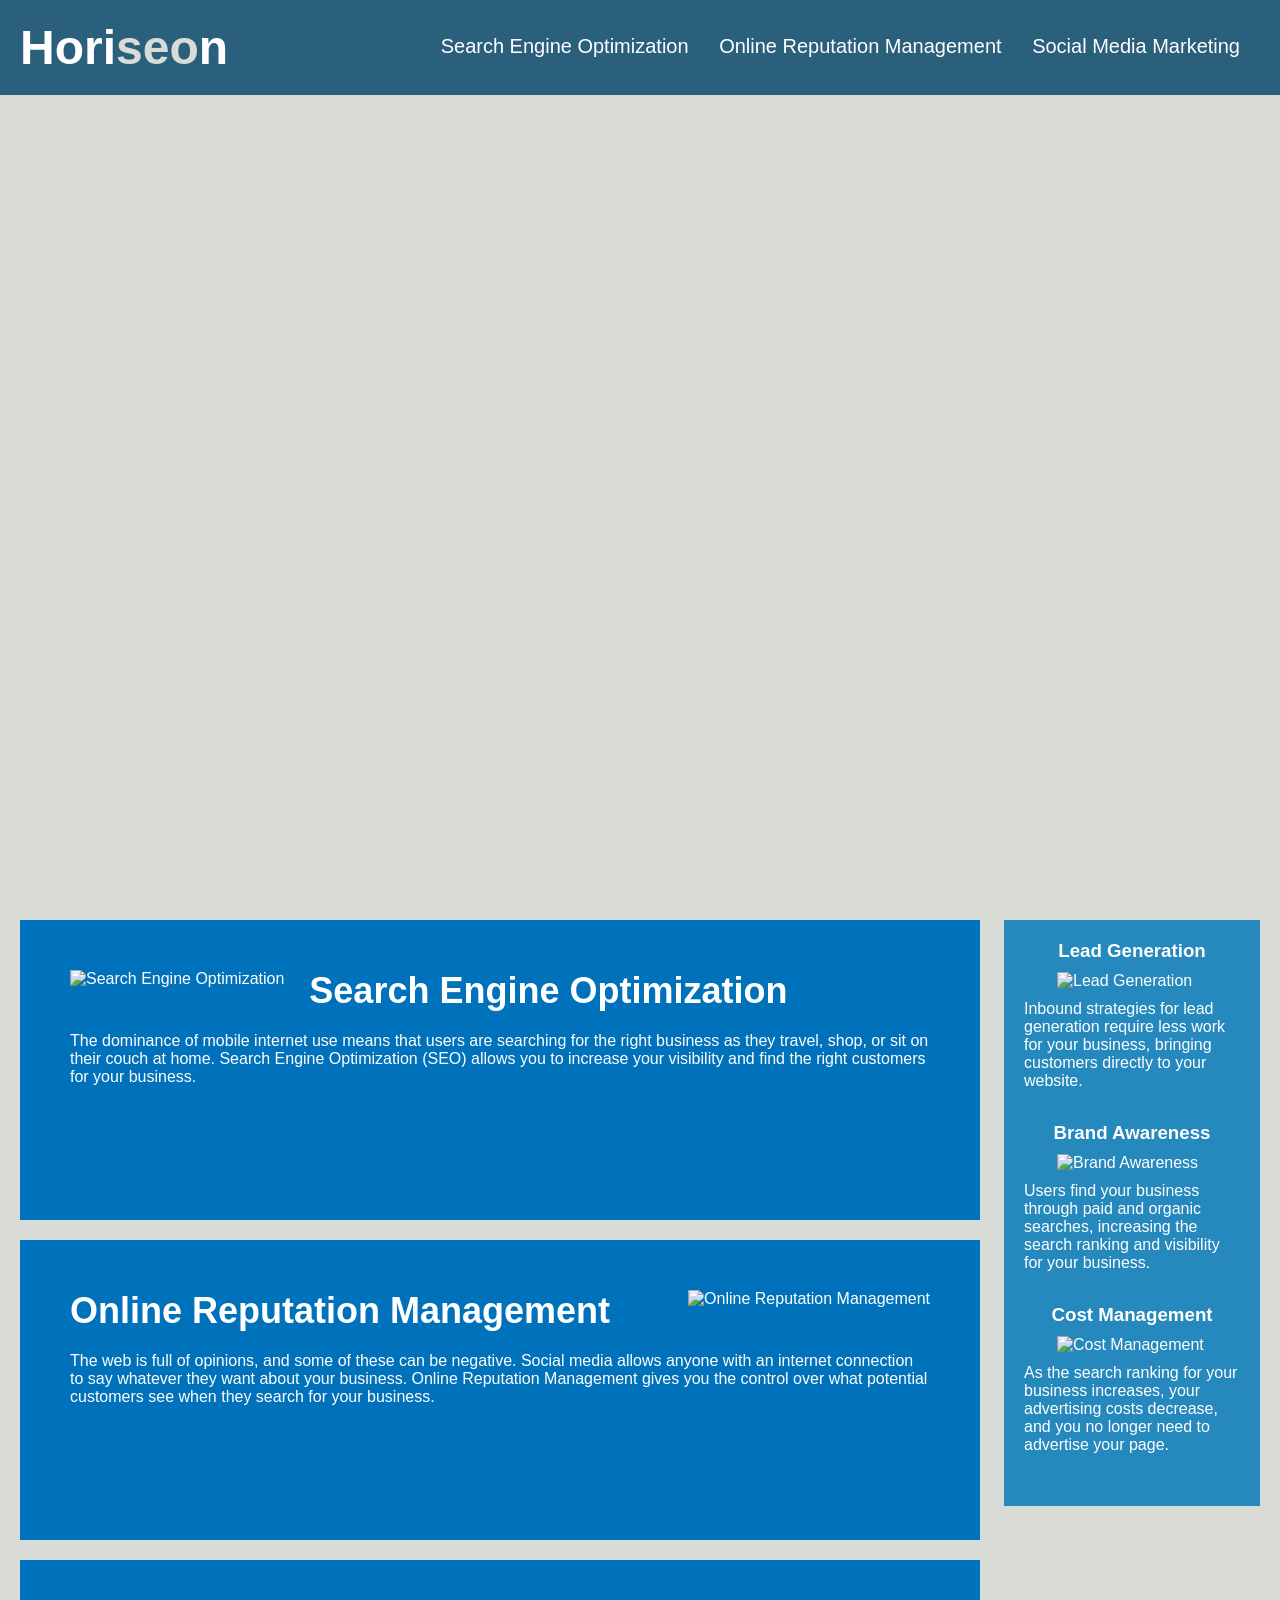
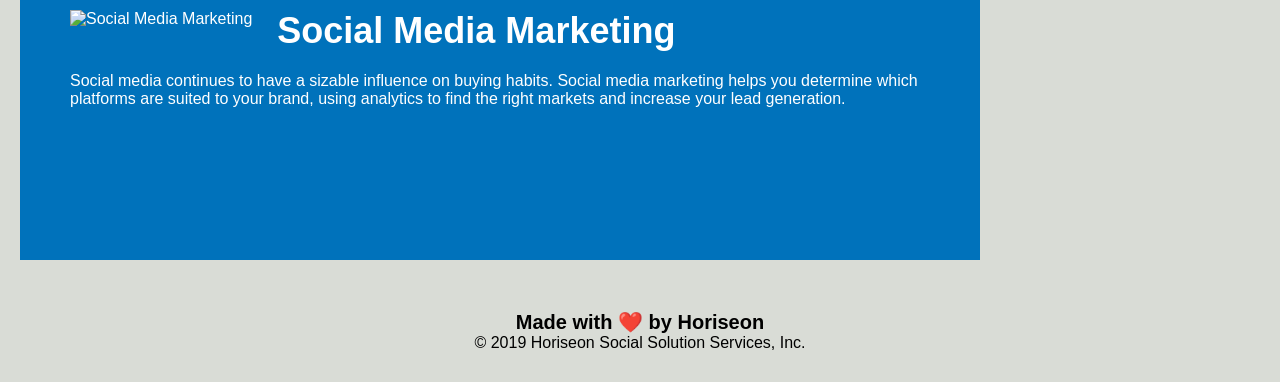
==== index.html @ 1fbe2004 "okay last one hopefully" ====
<!DOCTYPE html>
<html lang="en-us">

<head>
    <meta charset="UTF-8" />
    <link rel="stylesheet" href="/style.css">
    <title>Horiseon</title>
</head>

<body>

    <!--Header-->
    <header>
        <div class="header">
            <h1>Hori<span class="seo">seo</span>n</h1>
            <div>
                <ul>
                    <li>
                        <a href="#search-engine-optimization">Search Engine Optimization</a>
                    </li>
                    <li>
                        <a href="#online-reputation-management">Online Reputation Management</a>
                    </li>
                    <li>
                        <a href="#social-media-marketing">Social Media Marketing</a>
                    </li>
                </ul>
            </div>
        </div>
    </header>

    <!-- Hero Section / Image -->
    <section>
        <div class="hero"></div>
    </section>

    <!-- Main -->
    <section class="content">
        <div>
            <div  id="search-engine-optimization" class="search-engine-optimization">
                <img src="./assets/images/search-engine-optimization.jpg" class="float-left" alt="Search Engine Optimization"/>
                <h2>Search Engine Optimization</h2>
                <p>
                    The dominance of mobile internet use means that users are searching for the right business as they travel, shop, or sit on their couch at home. Search Engine Optimization (SEO) allows you to increase your visibility and find the right customers for your business.
                </p>
            </div>
            <div id="online-reputation-management" class="online-reputation-management">
                <img src="./assets/images/online-reputation-management.jpg" class="float-right" alt="Online Reputation Management"/>
                <h2>Online Reputation Management</h2>
                <p>
                    The web is full of opinions, and some of these can be negative. Social media allows anyone with an internet connection to say whatever they want about your business. Online Reputation Management gives you the control over what potential customers see when they search for your business.
                </p>
            </div>
            <div id="social-media-marketing" class="social-media-marketing">
                <img src="./assets/images/social-media-marketing.jpg" class="float-left" alt="Social Media Marketing"/>
                <h2>Social Media Marketing</h2>
                <p>
                    Social media continues to have a sizable influence on buying habits. Social media marketing helps you determine which platforms are suited to your brand, using analytics to find the right markets and increase your lead generation.
                </p>
            </div>
        </div>
    </section>

    <!-- Benefits -->
    <aside class="benefits">
        <div>
            <div class="benefit-lead">
                <h3>Lead Generation</h3>
                <img src="./assets/images/lead-generation.png" alt="Lead Generation"/>
                <p>
                    Inbound strategies for lead generation require less work for your business, bringing customers directly to your website.
                </p>
            </div>
            <div class="benefit-brand">
                <h3>Brand Awareness</h3>
                <img src="./assets/images/brand-awareness.png" alt="Brand Awareness"/>
                <p>
                    Users find your business through paid and organic searches, increasing the search ranking and visibility for your business.
                </p>
            </div>
            <div class="benefit-cost">
                <h3>Cost Management</h3>
                <img src="./assets/images/cost-management.png" alt="Cost Management"/>
                <p>
                    As the search ranking for your business increases, your advertising costs decrease, and you no longer need to advertise your page.
                </p>
            </div>
        </div>
    </aside>

    <!-- Footer -->
    <footer class="footer">
        <div>
            <h2>Made with ❤️️ by Horiseon</h2>
            <p>
                &copy; 2019 Horiseon Social Solution Services, Inc.
            </p>
        </div>
    </footer>
</body>

</html>
---- style.css ----
* {
    box-sizing: border-box;
    padding: 0;
    margin: 0;
}

body {
    background-color: #d9dcd6;
}

.header {
    padding: 20px;
    font-family: 'Trebuchet MS', 'Lucida Sans Unicode', 'Lucida Grande', 'Lucida Sans', Arial, sans-serif;
    background-color: #2a607c;
    color: #ffffff;
}

.header h1 {
    display: inline-block;
    font-size: 48px;
}

.header h1 .seo {
    color: #d9dcd6;
}

.header div {
    padding-top: 15px;
    margin-right: 20px;
    float: right;
    font-family: 'Gill Sans', 'Gill Sans MT', Calibri, 'Trebuchet MS', sans-serif;
    font-size: 20px;
}

.header div ul {
    list-style-type: none;
}

.header div ul li {
    display: inline-block;
    margin-left: 25px;
}

a {
    color: #ffffff;
    text-decoration: none;
}

p {
    font-size: 16px;
}

.hero {
    height: 800px;
    width: 100%;
    margin-bottom: 25px;
    background-image: url("../images/digital-marketing-meeting.jpg");
    background-size: cover;
    background-position: center;
}

.float-left {
    float: left;
    margin-right: 25px;
}

.float-right {
    float: right;
    margin-left: 25px;
}

.content {
    width: 75%;
    display: inline-block;
    margin-left: 20px;
}

.benefits {
    margin-right: 20px;
    padding: 20px;
    clear: both;
    float: right;
    width: 20%;
    height: 100%;
    font-family: 'Gill Sans', 'Gill Sans MT', Calibri, 'Trebuchet MS', sans-serif;
    background-color: #2589bd;
}

.benefit-lead {
    margin-bottom: 32px;
    color: #ffffff;
}

.benefit-brand {
    margin-bottom: 32px;
    color: #ffffff;
}

.benefit-cost {
    margin-bottom: 32px;
    color: #ffffff;
}

.benefit-lead h3 {
    margin-bottom: 10px;
    text-align: center;
}

.benefit-brand h3 {
    margin-bottom: 10px;
    text-align: center;
}

.benefit-cost h3 {
    margin-bottom: 10px;
    text-align: center;
}

.benefit-lead img {
    display: block;
    margin: 10px auto;
    max-width: 150px;
}

.benefit-brand img {
    display: block;
    margin: 10px auto;
    max-width: 150px;
}

.benefit-cost img {
    display: block;
    margin: 10px auto;
    max-width: 150px;
}

.search-engine-optimization {
    margin-bottom: 20px;
    padding: 50px;
    height: 300px;
    font-family: 'Gill Sans', 'Gill Sans MT', Calibri, 'Trebuchet MS', sans-serif;
    background-color: #0072bb;
    color: #ffffff;
}

.online-reputation-management {
    margin-bottom: 20px;
    padding: 50px;
    height: 300px;
    font-family: 'Gill Sans', 'Gill Sans MT', Calibri, 'Trebuchet MS', sans-serif;
    background-color: #0072bb;
    color: #ffffff;
}

.social-media-marketing {
    margin-bottom: 20px;
    padding: 50px;
    height: 300px;
    font-family: 'Gill Sans', 'Gill Sans MT', Calibri, 'Trebuchet MS', sans-serif;
    background-color: #0072bb;
    color: #ffffff;
}

.search-engine-optimization img {
    max-height: 200px;
}

.online-reputation-management img {
    max-height: 200px;
}

.social-media-marketing img {
    max-height: 200px;
}

.search-engine-optimization h2 {
    margin-bottom: 20px;
    font-size: 36px;
}

.online-reputation-management h2 {
    margin-bottom: 20px;
    font-size: 36px;
}

.social-media-marketing h2 {
    margin-bottom: 20px;
    font-size: 36px;
}

.footer {
    padding: 30px;
    clear: both;
    font-family: 'Trebuchet MS', 'Lucida Sans Unicode', 'Lucida Grande', 'Lucida Sans', Arial, sans-serif;
    text-align: center;
}

.footer h2 {
    font-size: 20px;
}
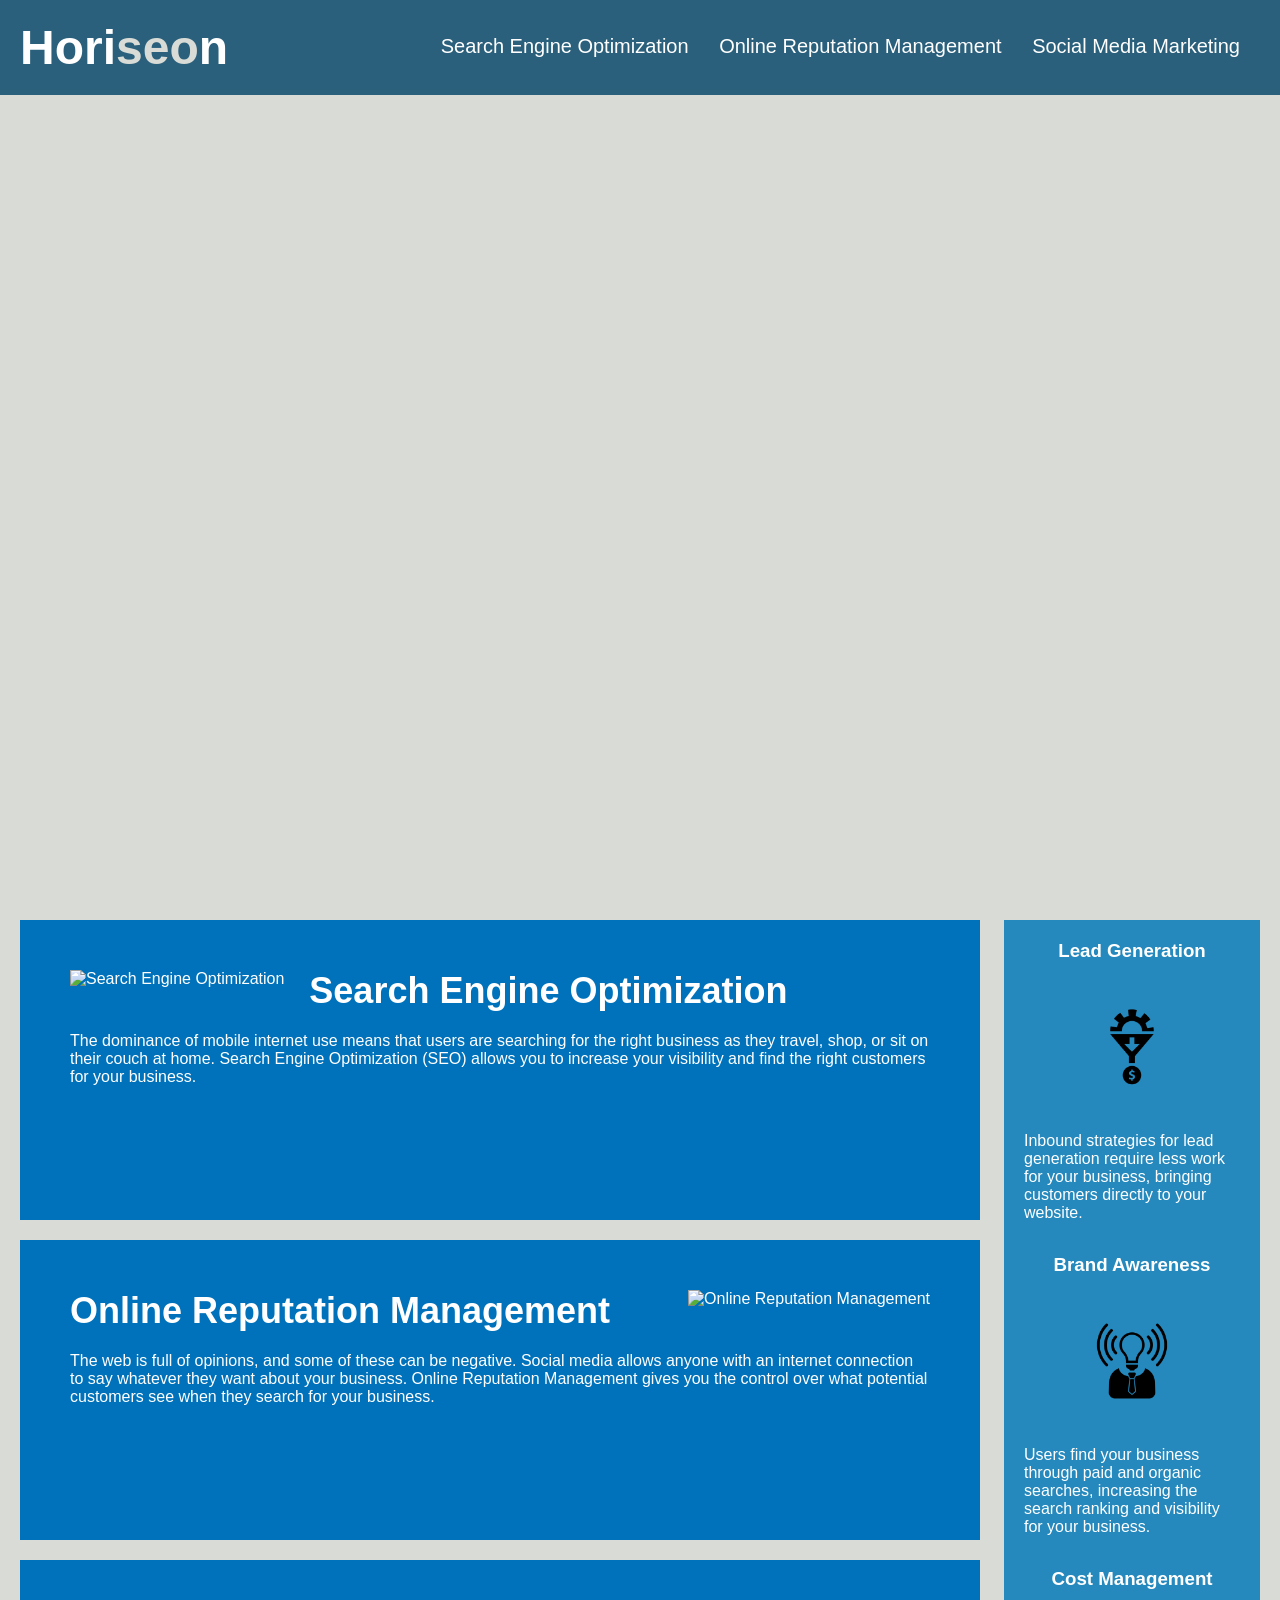
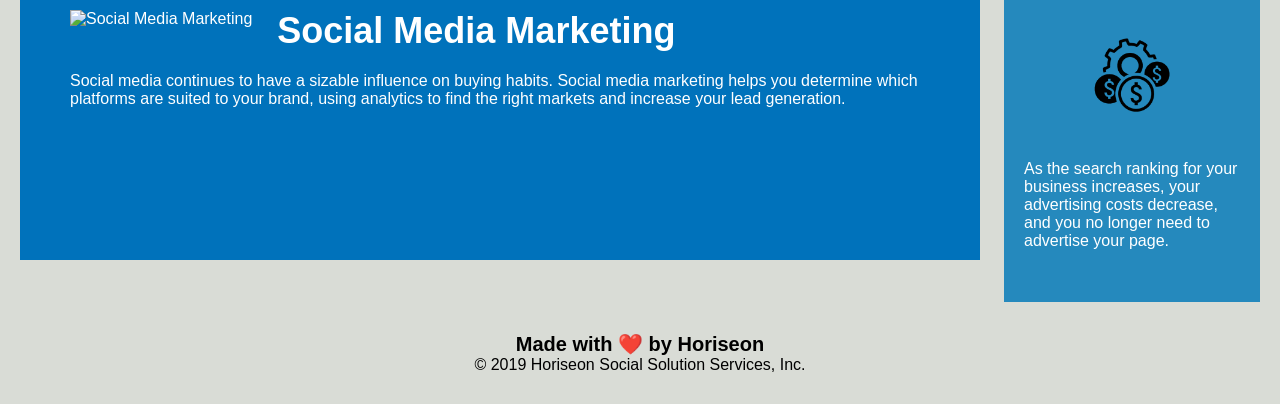
==== commit 7a8cd49d: "pull images out" ====
--- a/index.html
+++ b/index.html
@@ -3,7 +3,7 @@
 
 <head>
     <meta charset="UTF-8" />
-    <link rel="stylesheet" href="/style.css">
+    <link rel="stylesheet" href="style.css">
     <title>Horiseon</title>
 </head>
 
@@ -38,21 +38,21 @@
     <section class="content">
         <div>
             <div  id="search-engine-optimization" class="search-engine-optimization">
-                <img src="./assets/images/search-engine-optimization.jpg" class="float-left" alt="Search Engine Optimization"/>
+                <img src="/images/search-engine-optimization.jpg" class="float-left" alt="Search Engine Optimization"/>
                 <h2>Search Engine Optimization</h2>
                 <p>
                     The dominance of mobile internet use means that users are searching for the right business as they travel, shop, or sit on their couch at home. Search Engine Optimization (SEO) allows you to increase your visibility and find the right customers for your business.
                 </p>
             </div>
             <div id="online-reputation-management" class="online-reputation-management">
-                <img src="./assets/images/online-reputation-management.jpg" class="float-right" alt="Online Reputation Management"/>
+                <img src="/images/online-reputation-management.jpg" class="float-right" alt="Online Reputation Management"/>
                 <h2>Online Reputation Management</h2>
                 <p>
                     The web is full of opinions, and some of these can be negative. Social media allows anyone with an internet connection to say whatever they want about your business. Online Reputation Management gives you the control over what potential customers see when they search for your business.
                 </p>
             </div>
             <div id="social-media-marketing" class="social-media-marketing">
-                <img src="./assets/images/social-media-marketing.jpg" class="float-left" alt="Social Media Marketing"/>
+                <img src="/images/social-media-marketing.jpg" class="float-left" alt="Social Media Marketing"/>
                 <h2>Social Media Marketing</h2>
                 <p>
                     Social media continues to have a sizable influence on buying habits. Social media marketing helps you determine which platforms are suited to your brand, using analytics to find the right markets and increase your lead generation.
@@ -66,21 +66,21 @@
         <div>
             <div class="benefit-lead">
                 <h3>Lead Generation</h3>
-                <img src="./assets/images/lead-generation.png" alt="Lead Generation"/>
+                <img src="/images/lead-generation.png" alt="Lead Generation"/>
                 <p>
                     Inbound strategies for lead generation require less work for your business, bringing customers directly to your website.
                 </p>
             </div>
             <div class="benefit-brand">
                 <h3>Brand Awareness</h3>
-                <img src="./assets/images/brand-awareness.png" alt="Brand Awareness"/>
+                <img src="/images/brand-awareness.png" alt="Brand Awareness"/>
                 <p>
                     Users find your business through paid and organic searches, increasing the search ranking and visibility for your business.
                 </p>
             </div>
             <div class="benefit-cost">
                 <h3>Cost Management</h3>
-                <img src="./assets/images/cost-management.png" alt="Cost Management"/>
+                <img src="/images/cost-management.png" alt="Cost Management"/>
                 <p>
                     As the search ranking for your business increases, your advertising costs decrease, and you no longer need to advertise your page.
                 </p>
--- a/style.css
+++ b/style.css
@@ -54,7 +54,7 @@
     height: 800px;
     width: 100%;
     margin-bottom: 25px;
-    background-image: url("../images/digital-marketing-meeting.jpg");
+    background-image: url("/images/digital-marketing-meeting.jpg");
     background-size: cover;
     background-position: center;
 }
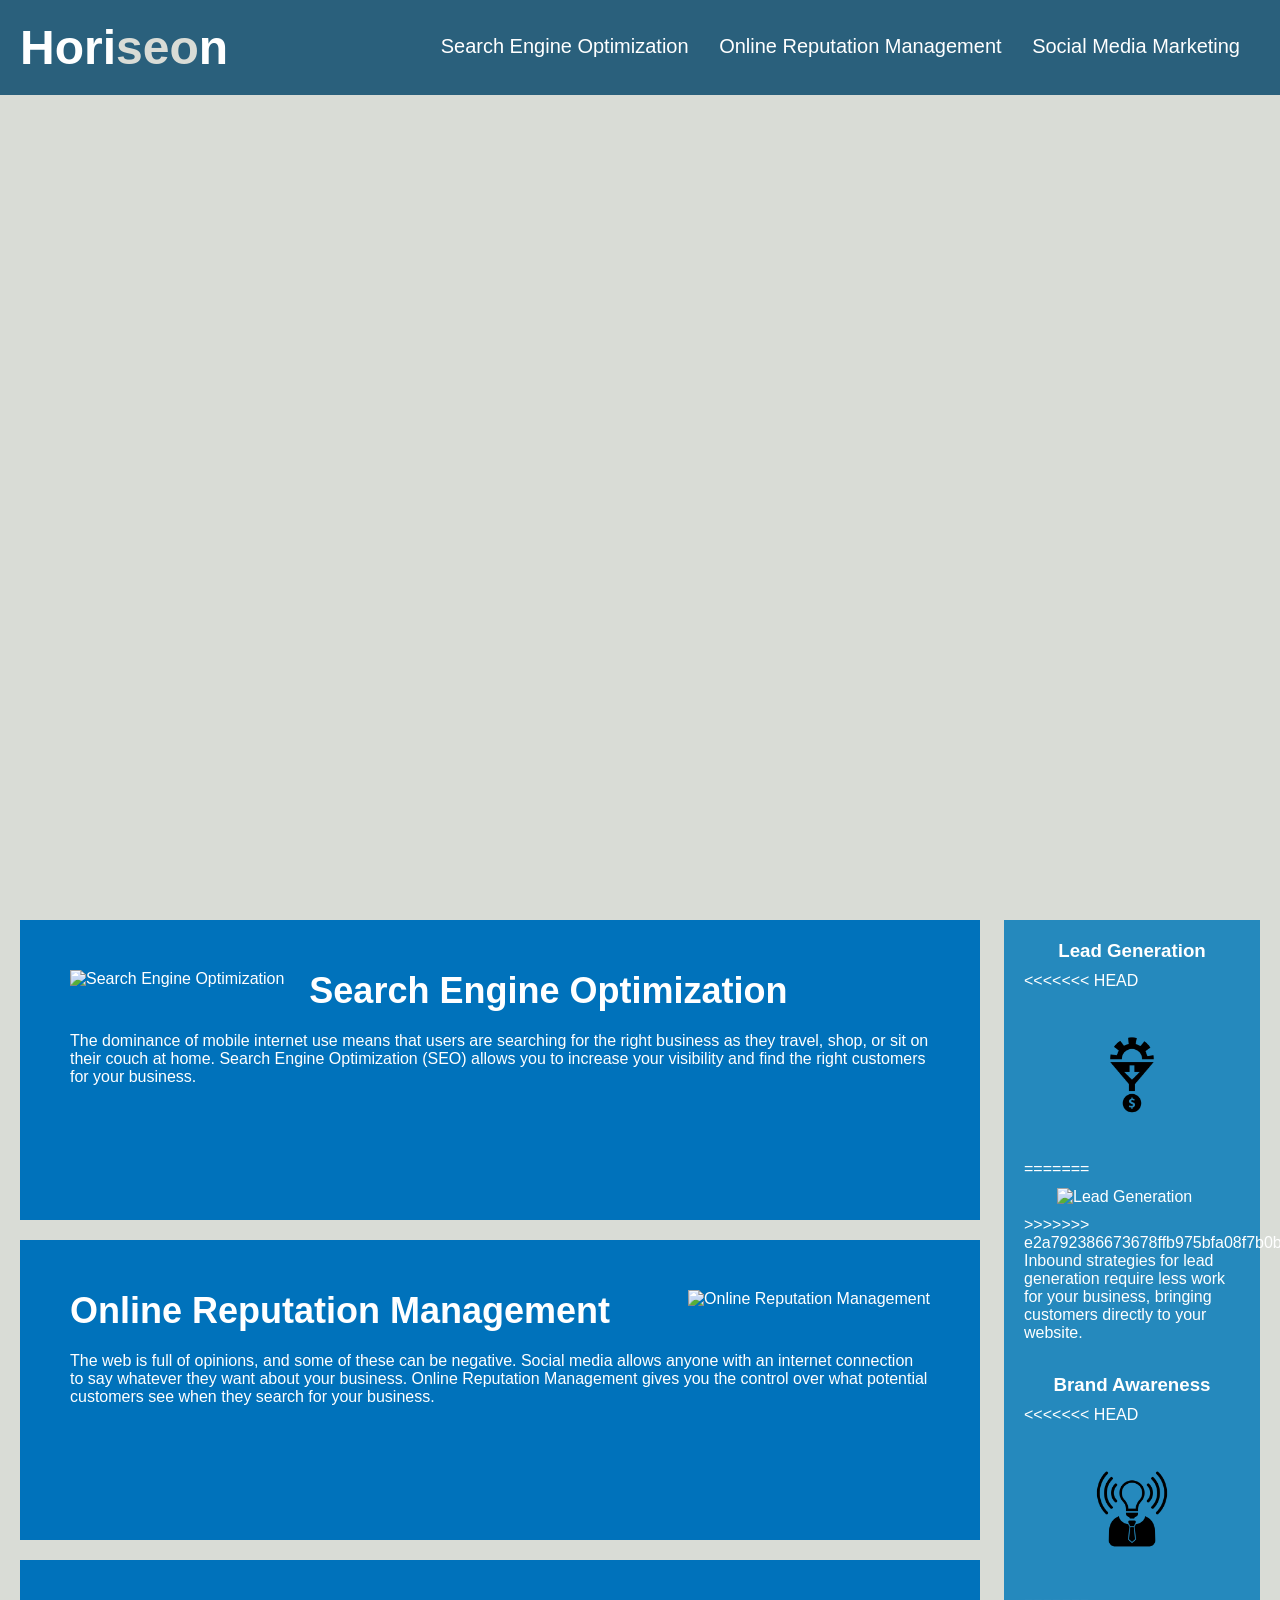
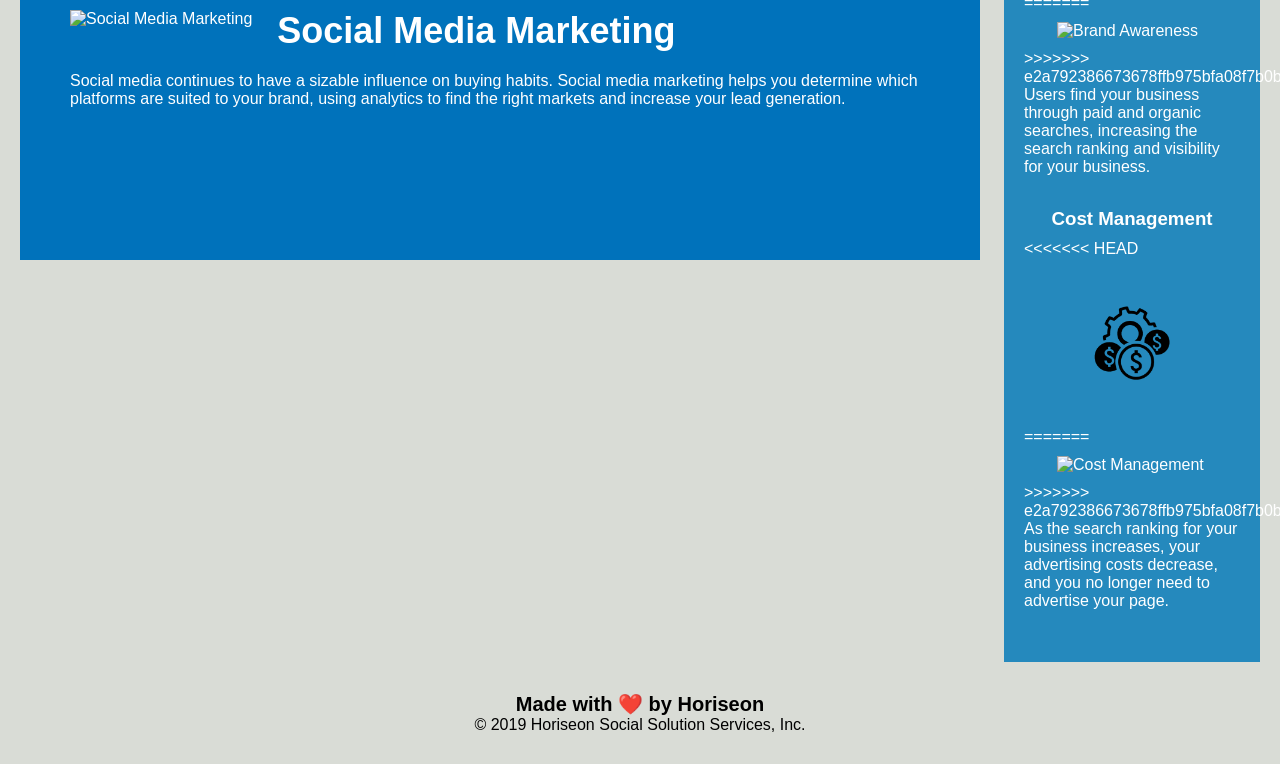
==== commit d665f5cd: "idk why its not working" ====
--- a/index.html
+++ b/index.html
@@ -66,21 +66,33 @@
         <div>
             <div class="benefit-lead">
                 <h3>Lead Generation</h3>
+<<<<<<< HEAD
                 <img src="/images/lead-generation.png" alt="Lead Generation"/>
+=======
+                <img src="assets/images/lead-generation.png" alt="Lead Generation"/>
+>>>>>>> e2a792386673678ffb975bfa08f7b0ba688d47a2
                 <p>
                     Inbound strategies for lead generation require less work for your business, bringing customers directly to your website.
                 </p>
             </div>
             <div class="benefit-brand">
                 <h3>Brand Awareness</h3>
+<<<<<<< HEAD
                 <img src="/images/brand-awareness.png" alt="Brand Awareness"/>
+=======
+                <img src="assets/images/brand-awareness.png" alt="Brand Awareness"/>
+>>>>>>> e2a792386673678ffb975bfa08f7b0ba688d47a2
                 <p>
                     Users find your business through paid and organic searches, increasing the search ranking and visibility for your business.
                 </p>
             </div>
             <div class="benefit-cost">
                 <h3>Cost Management</h3>
+<<<<<<< HEAD
                 <img src="/images/cost-management.png" alt="Cost Management"/>
+=======
+                <img src="assets/images/cost-management.png" alt="Cost Management"/>
+>>>>>>> e2a792386673678ffb975bfa08f7b0ba688d47a2
                 <p>
                     As the search ranking for your business increases, your advertising costs decrease, and you no longer need to advertise your page.
                 </p>
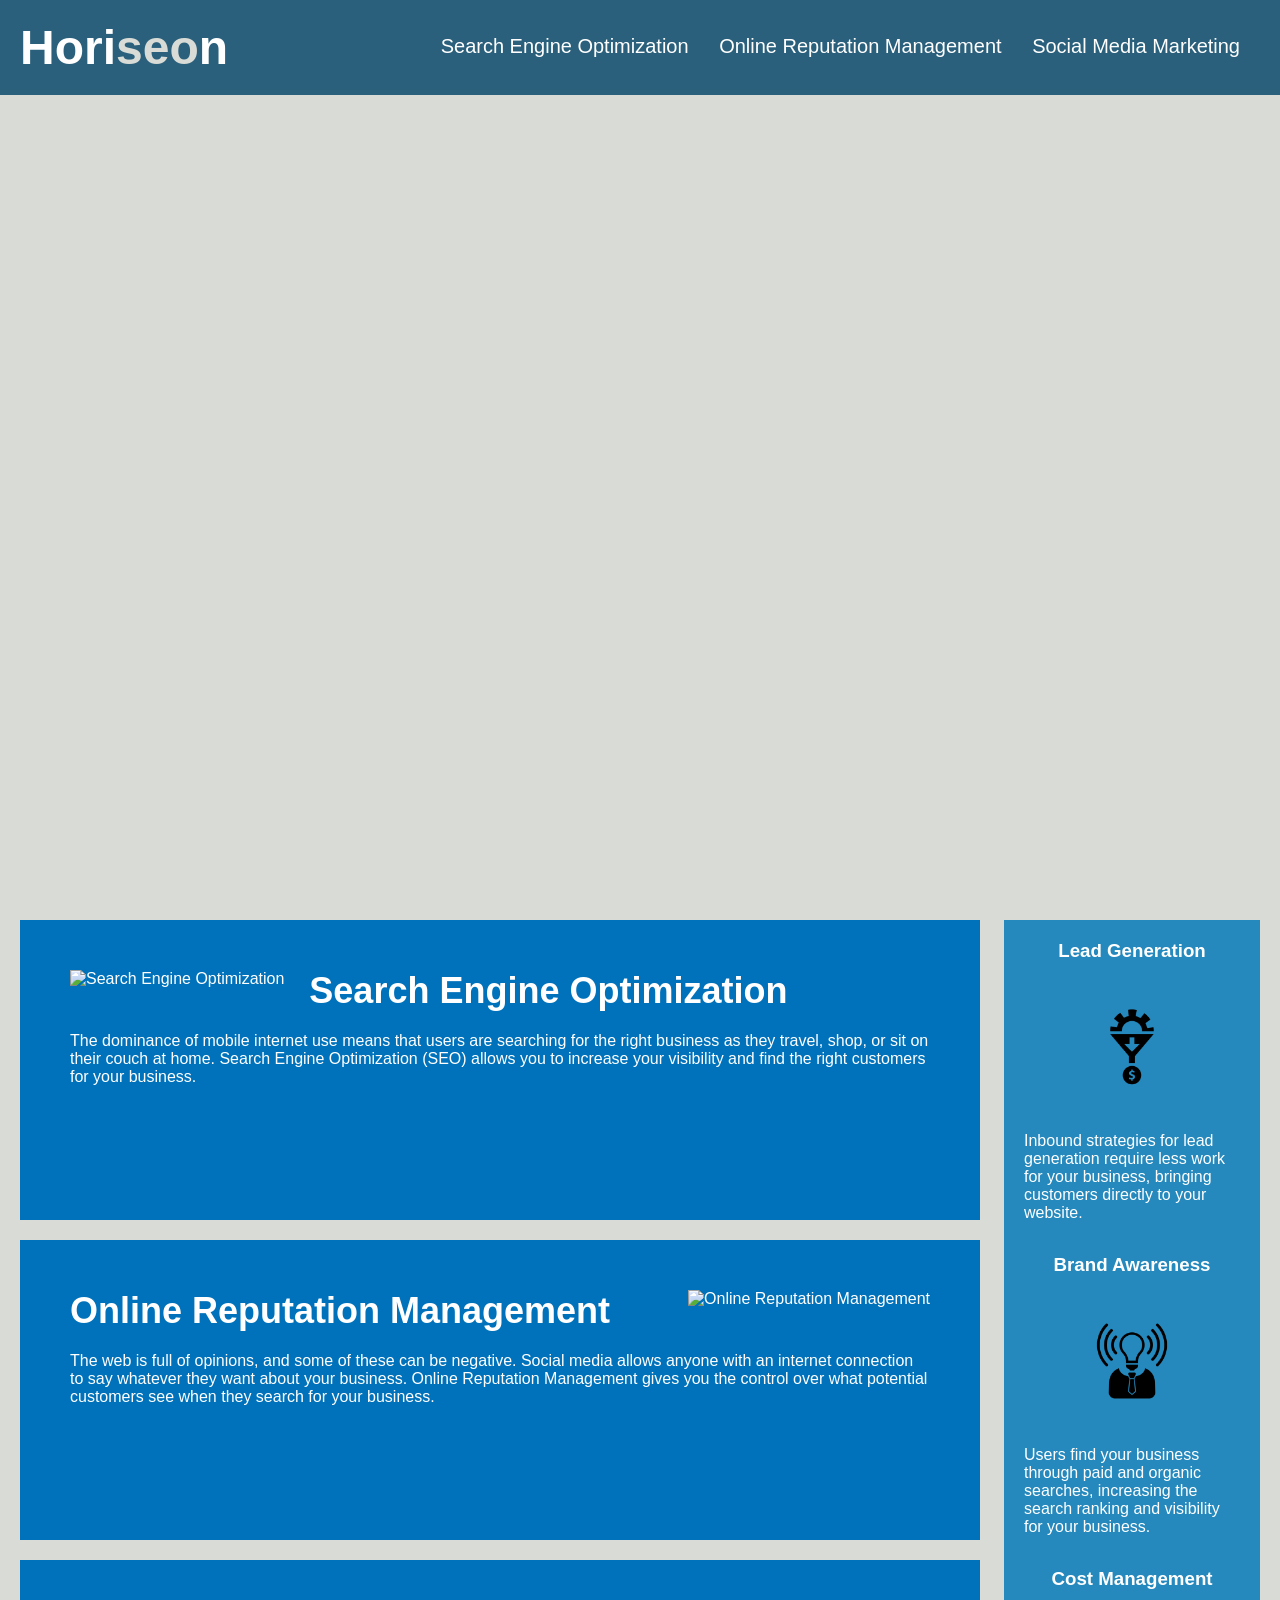
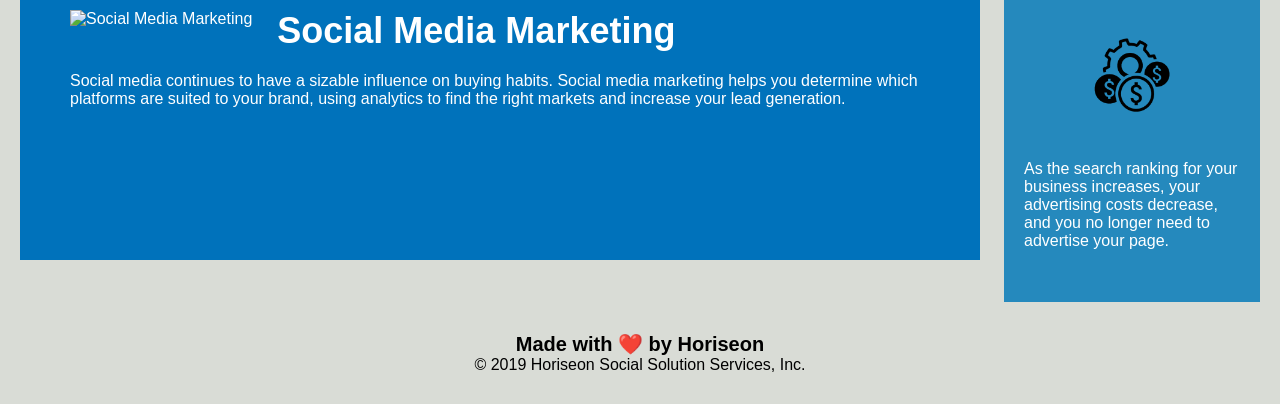
==== commit a71c1a0d: "case sensitive check" ====
--- a/index.html
+++ b/index.html
@@ -38,21 +38,21 @@
     <section class="content">
         <div>
             <div  id="search-engine-optimization" class="search-engine-optimization">
-                <img src="/images/search-engine-optimization.jpg" class="float-left" alt="Search Engine Optimization"/>
+                <img src="images/search-engine-optimization.jpg" class="float-left" alt="Search Engine Optimization"/>
                 <h2>Search Engine Optimization</h2>
                 <p>
                     The dominance of mobile internet use means that users are searching for the right business as they travel, shop, or sit on their couch at home. Search Engine Optimization (SEO) allows you to increase your visibility and find the right customers for your business.
                 </p>
             </div>
             <div id="online-reputation-management" class="online-reputation-management">
-                <img src="/images/online-reputation-management.jpg" class="float-right" alt="Online Reputation Management"/>
+                <img src="images/online-reputation-management.jpg" class="float-right" alt="Online Reputation Management"/>
                 <h2>Online Reputation Management</h2>
                 <p>
                     The web is full of opinions, and some of these can be negative. Social media allows anyone with an internet connection to say whatever they want about your business. Online Reputation Management gives you the control over what potential customers see when they search for your business.
                 </p>
             </div>
             <div id="social-media-marketing" class="social-media-marketing">
-                <img src="/images/social-media-marketing.jpg" class="float-left" alt="Social Media Marketing"/>
+                <img src="images/social-media-marketing.jpg" class="float-left" alt="Social Media Marketing"/>
                 <h2>Social Media Marketing</h2>
                 <p>
                     Social media continues to have a sizable influence on buying habits. Social media marketing helps you determine which platforms are suited to your brand, using analytics to find the right markets and increase your lead generation.
@@ -66,33 +66,21 @@
         <div>
             <div class="benefit-lead">
                 <h3>Lead Generation</h3>
-<<<<<<< HEAD
-                <img src="/images/lead-generation.png" alt="Lead Generation"/>
-=======
-                <img src="assets/images/lead-generation.png" alt="Lead Generation"/>
->>>>>>> e2a792386673678ffb975bfa08f7b0ba688d47a2
+                <img src="images/lead-generation.png" alt="Lead Generation"/>
                 <p>
                     Inbound strategies for lead generation require less work for your business, bringing customers directly to your website.
                 </p>
             </div>
             <div class="benefit-brand">
                 <h3>Brand Awareness</h3>
-<<<<<<< HEAD
-                <img src="/images/brand-awareness.png" alt="Brand Awareness"/>
-=======
-                <img src="assets/images/brand-awareness.png" alt="Brand Awareness"/>
->>>>>>> e2a792386673678ffb975bfa08f7b0ba688d47a2
+                <img src="images/brand-awareness.png" alt="Brand Awareness"/>
                 <p>
                     Users find your business through paid and organic searches, increasing the search ranking and visibility for your business.
                 </p>
             </div>
             <div class="benefit-cost">
                 <h3>Cost Management</h3>
-<<<<<<< HEAD
-                <img src="/images/cost-management.png" alt="Cost Management"/>
-=======
-                <img src="assets/images/cost-management.png" alt="Cost Management"/>
->>>>>>> e2a792386673678ffb975bfa08f7b0ba688d47a2
+                <img src="images/cost-management.png" alt="Cost Management"/>
                 <p>
                     As the search ranking for your business increases, your advertising costs decrease, and you no longer need to advertise your page.
                 </p>
--- a/style.css
+++ b/style.css
@@ -54,7 +54,7 @@
     height: 800px;
     width: 100%;
     margin-bottom: 25px;
-    background-image: url("/images/digital-marketing-meeting.jpg");
+    background-image: url("images/digital-marketing-meeting.jpg");
     background-size: cover;
     background-position: center;
 }
